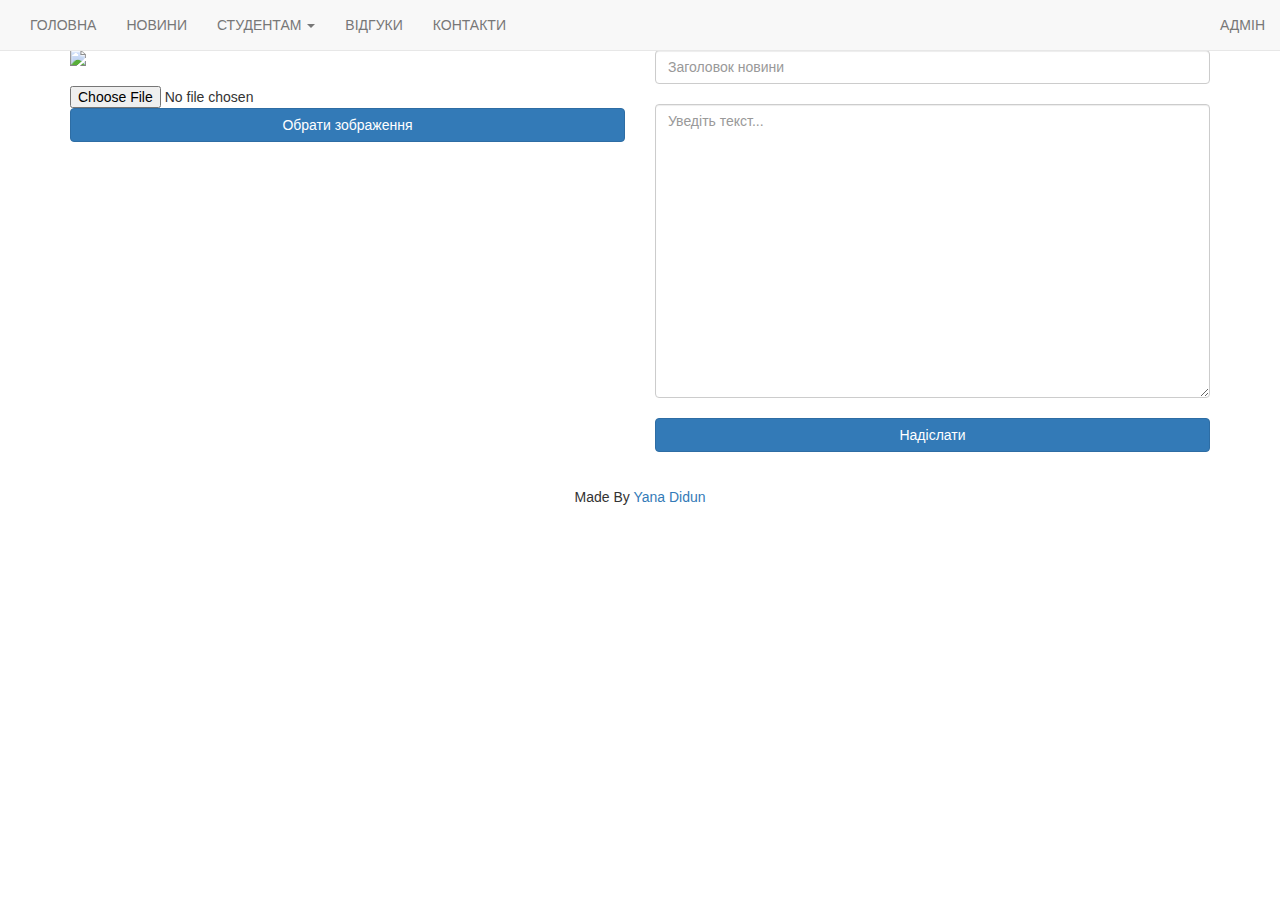
==== admin.html @ 651e77aa "Update lab 8" ====
<!DOCTYPE html>
<html lang="en">
    <head>
        <title>Адмін</title>
        <meta charset="utf-8">
        <meta name="viewport" content="width=device-width, initial-scale=1">
        <link rel="stylesheet" href="https://maxcdn.bootstrapcdn.com/bootstrap/3.3.7/css/bootstrap.min.css">
        <script src="https://ajax.googleapis.com/ajax/libs/jquery/3.2.1/jquery.min.js"></script>
        <script src="https://maxcdn.bootstrapcdn.com/bootstrap/3.3.7/js/bootstrap.min.js"></script>
        
        <script src="admin.js"></script>

        <link href="styles.css" media="screen" rel="stylesheet" type="text/css">
    </head>
    <body>
        <nav class="navbar navbar-default navbar-fixed-top">
            <div class="container-fluid">
                <div class="collapse navbar-collapse" id="myNavbar">
                    <ul class="nav navbar-nav navbar-left">
                        <li><a href="index.html">ГОЛОВНА</a></li>
                        <li><a href="news.html">НОВИНИ</a></li>
                        <li class="dropdown">
                            <a class="dropdown-toggle" data-toggle="dropdown">СТУДЕНТАМ
                            <span class="caret"></span>
                            </a>
                            <ul class="dropdown-menu">
                                <li><a href="table.html">Програма</a></li>
                                <li><a href="#">Лабораторні</a></li>
                                <li><a href="#">Література</a></li>
                            </ul>
                        </li>
                        <li><a href="responses.html">ВІДГУКИ</a></li>
                        <li><a href="index.html#contacts">КОНТАКТИ</a></li>
                    </ul>
                    <ul class="nav navbar-nav navbar-right">
                        <li><a href="admin.html">АДМІН</a></li>
                    </ul>
                </div>
            </div>
        </nav>
        <div class="titleimg">
            <div class="container text-center align-middle">
                <br><p>Додати новину</p>
            </div>
        </div>

        <div class="container">
            <div class="row">

                <div class="col-sm-6 form-group">
				<form id="news-img-form">
                    <img src="camera-logo.png" class="media-object" style="width:65%"><br>
					<input type="file" name="fileupload" value="fileupload" id="fileupload">
                    <button class="btn btn-primary btn-block" type="submit">Обрати зображення</button>
					</form>
                </div>

                <div class="col-sm-6 form-group">
				    <form id="news-form" onsubmit="return(validate());">
                    <input id="title" class="form-control" name="title" placeholder="Заголовок новини"><br>

                    <textarea id="news-text" class="form-control" placeholder="Уведіть текст..." rows="14"></textarea>
                    <br>

                    <button class="btn btn-primary btn-block" onclick="addNews()" type="submit" values="Надіслати">Надіслати</button>
					</form>
                </div>
            </div>
        </div>
		<br>

        <footer class="text-center">
            <p>Made By <a href="https://www.facebook.com/yana.didun" data-toggle="tooltip">Yana Didun</a></p>
        </footer>

    </body>
</html>
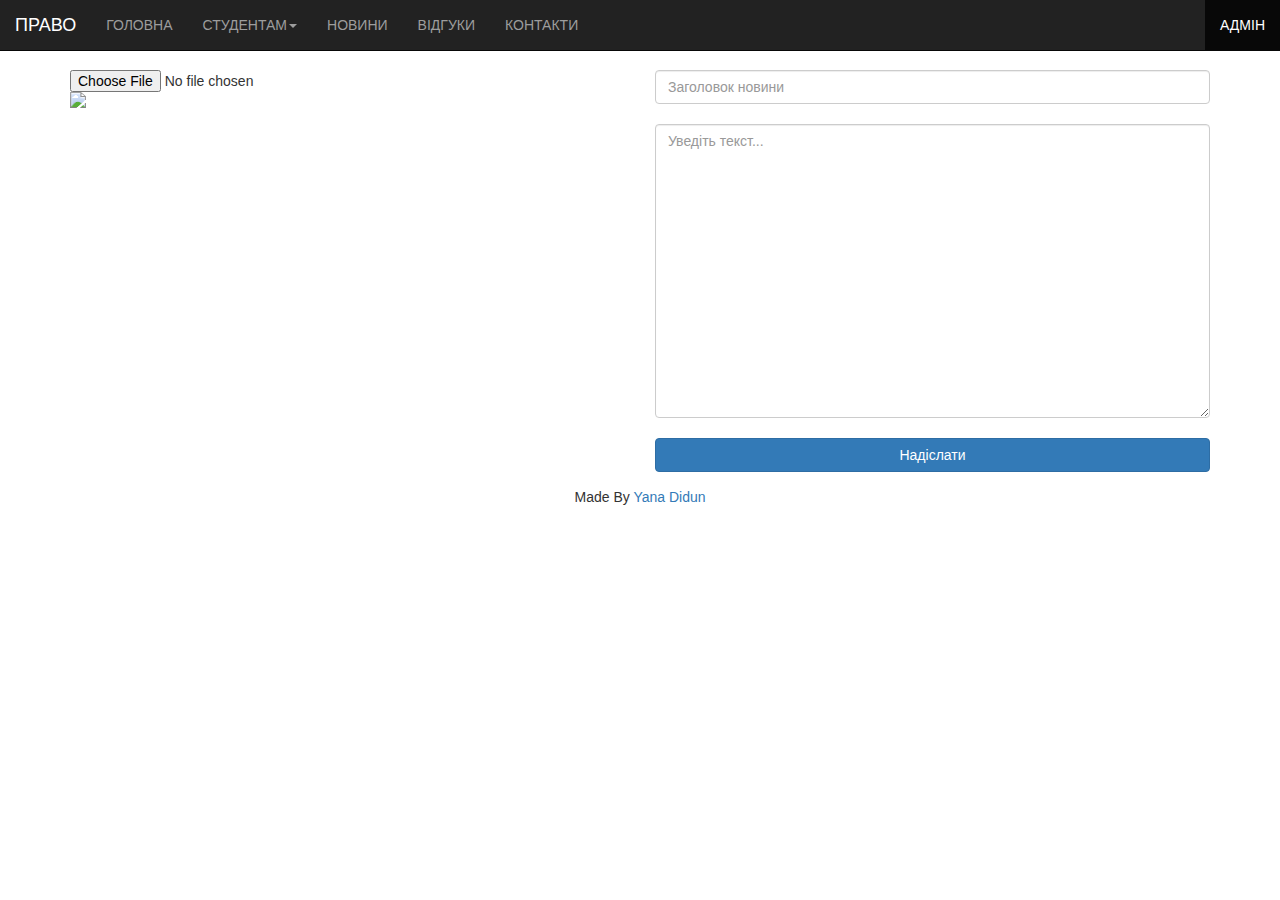
==== commit 57354bc6: "bugs fixed" ====
--- a/admin.html
+++ b/admin.html
@@ -7,67 +7,81 @@
         <link rel="stylesheet" href="https://maxcdn.bootstrapcdn.com/bootstrap/3.3.7/css/bootstrap.min.css">
         <script src="https://ajax.googleapis.com/ajax/libs/jquery/3.2.1/jquery.min.js"></script>
         <script src="https://maxcdn.bootstrapcdn.com/bootstrap/3.3.7/js/bootstrap.min.js"></script>
-        
-        <script src="admin.js"></script>
+
+        <script src="js/admin.js"></script>
+        <script src="js/news.js"></script>
+        <script src="js/indexeddb.js"></script>
 
         <link href="styles.css" media="screen" rel="stylesheet" type="text/css">
     </head>
     <body>
-        <nav class="navbar navbar-default navbar-fixed-top">
-            <div class="container-fluid">
-                <div class="collapse navbar-collapse" id="myNavbar">
-                    <ul class="nav navbar-nav navbar-left">
-                        <li><a href="index.html">ГОЛОВНА</a></li>
-                        <li><a href="news.html">НОВИНИ</a></li>
-                        <li class="dropdown">
-                            <a class="dropdown-toggle" data-toggle="dropdown">СТУДЕНТАМ
-                            <span class="caret"></span>
-                            </a>
-                            <ul class="dropdown-menu">
-                                <li><a href="table.html">Програма</a></li>
-                                <li><a href="#">Лабораторні</a></li>
-                                <li><a href="#">Література</a></li>
-                            </ul>
-                        </li>
-                        <li><a href="responses.html">ВІДГУКИ</a></li>
-                        <li><a href="index.html#contacts">КОНТАКТИ</a></li>
-                    </ul>
-                    <ul class="nav navbar-nav navbar-right">
-                        <li><a href="admin.html">АДМІН</a></li>
-                    </ul>
-                </div>
-            </div>
-        </nav>
+
+      <nav class="navbar navbar-inverse navbar-fixed-top">
+    		<div class="container-fluid">
+    			<div class="navbar-header">
+    				<button class="navbar-toggle" data-target="#myNavbar" data-toggle="collapse" type="button">
+    					<span class="icon-bar"></span><span class="icon-bar"></span><span class="icon-bar"></span></button>
+    				<a class="navbar-brand" href="#">ПРАВО</a>
+    			</div>
+
+    			<div class="collapse navbar-collapse" id="myNavbar">
+    				<ul class="nav navbar-nav">
+    					<li><a href="index.html">ГОЛОВНА</a></li>
+
+    					<li class="dropdown">
+    						<a class="dropdown-toggle" data-toggle="dropdown" href="#">СТУДЕНТАМ<span class="caret"></span></a>
+
+    						<ul class="dropdown-menu">
+    							<li><a href="table.html">Програма</a></li>
+    							<li><a href="#">Лабораторні</a></li>
+    							<li><a href="#">Література</a></li>
+    						</ul>
+    					</li>
+
+    					<li><a href="news.html">НОВИНИ</a></li>
+    					<li><a href="responses.html">ВІДГУКИ</a></li>
+    					<li><a href="index.html#contacts">КОНТАКТИ</a></li>
+    				</ul>
+
+    				<ul class="nav navbar-nav navbar-right">
+    					<li class="active"><a href="admin.html">АДМІН</a></li>
+    				</ul>
+    			</div>
+    		</div>
+    	</nav>
+
         <div class="titleimg">
             <div class="container text-center align-middle">
                 <br><p>Додати новину</p>
             </div>
         </div>
 
+        <br>
         <div class="container">
             <div class="row">
 
                 <div class="col-sm-6 form-group">
+
 				<form id="news-img-form">
-                    <img src="camera-logo.png" class="media-object" style="width:65%"><br>
-					<input type="file" name="fileupload" value="fileupload" id="fileupload">
-                    <button class="btn btn-primary btn-block" type="submit">Обрати зображення</button>
-					</form>
+
+					<input type="file" class="form-control-file" id="news-img" accept="image/*">
+
+        </form>
+        <img src="img/camera-logo.png" id='target'  class="media-object" style="width:65%"><br>
                 </div>
 
                 <div class="col-sm-6 form-group">
-				    <form id="news-form" onsubmit="return(validate());">
-                    <input id="title" class="form-control" name="title" placeholder="Заголовок новини"><br>
+				    <form id="news-form">
+                    <input id="news-name" type="text" class="form-control" placeholder="Заголовок новини"><br>
 
-                    <textarea id="news-text" class="form-control" placeholder="Уведіть текст..." rows="14"></textarea>
+                    <textarea id= "news-text" type="text" class="form-control admin-text"  rows="14" placeholder="Уведіть текст..."></textarea>
                     <br>
 
-                    <button class="btn btn-primary btn-block" onclick="addNews()" type="submit" values="Надіслати">Надіслати</button>
+                    <button class="btn btn-primary btn-block" onclick="addNews()" type="submit">Надіслати</button>
 					</form>
                 </div>
             </div>
         </div>
-		<br>
 
         <footer class="text-center">
             <p>Made By <a href="https://www.facebook.com/yana.didun" data-toggle="tooltip">Yana Didun</a></p>
